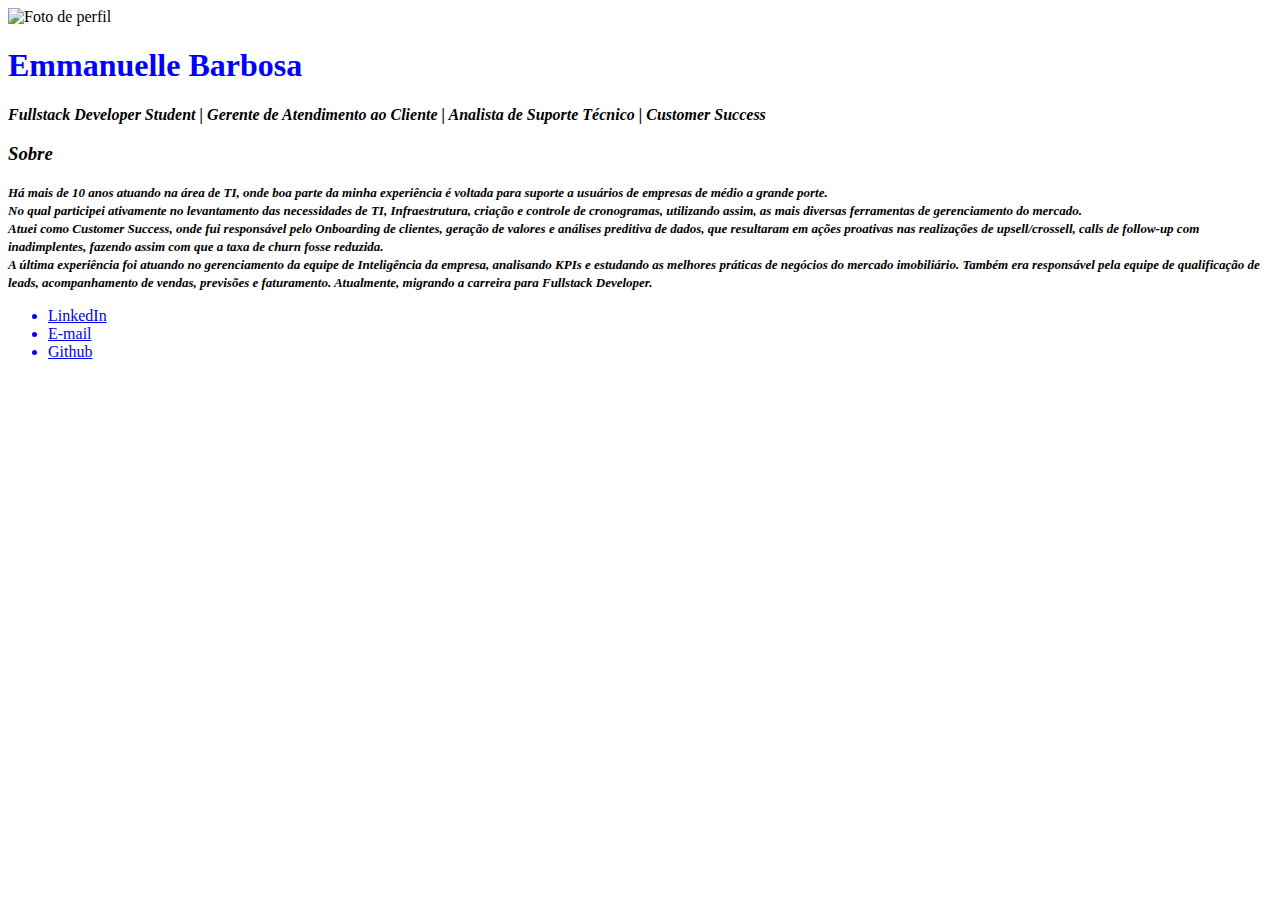
==== Módulo II - HTML_CSS3_JS/Introdução a criação de websites com HTML5 e CSS3/meu_site/index.html @ be6b9222 "Alteração de código conforme aula" ====
<!DOCTYPE html>
<html>
	<head>
	 <meta charset="utf-8">
	 <title>Emmanuelle Barbosa</title>
	 <link rel="stylesheet" type="text/css" href="style.css">
	</head>
	<body>
		<header>
			<img src="C:\workspace\DIO\dio-desafio-github-primeiro-repositorio\Módulo II - HTML_CSS3_JS\Introdução a criação de websites com HTML5 e CSS3/meu_site/imagens/manu.jpg" alt="Foto de perfil">
			<h1 id="title"><font face="tahoma">Emmanuelle Barbosa</font></h1>
	</header>
	<section>
		<header>
			<h2 class="subtitle"><font face="tahoma">Fullstack Developer Student | Gerente de Atendimento ao Cliente | Analista de Suporte Técnico | Customer Success</font></h2>
		</header>	
		<article>
			<header> 
				<h3 class="post_title"><font face="tahoma">Sobre</font></h3>
			</header>
			<p><b><i><font face="tahoma", size=2,98px> 
			Há mais de 10 anos atuando na área de TI, onde boa parte da minha experiência é voltada para suporte a usuários de empresas de médio a grande porte. <br> No qual participei ativamente no levantamento das necessidades de TI, Infraestrutura, criação e controle de cronogramas, utilizando assim, as mais diversas ferramentas de gerenciamento do mercado.<br>
			Atuei como Customer Success, onde fui responsável pelo Onboarding de clientes, geração de valores e análises preditiva de dados, que resultaram em ações proativas nas realizações de upsell/crossell, calls de follow-up com inadimplentes, fazendo assim com que a taxa de churn fosse reduzida. <br>
			A última experiência foi atuando no gerenciamento da equipe de Inteligência da empresa, analisando KPIs e estudando as melhores práticas de negócios do mercado imobiliário. Também era responsável pela equipe de qualificação de leads, acompanhamento de vendas, previsões e faturamento.
			Atualmente, migrando a carreira para Fullstack Developer.</i></b></p></font>
		</article>
	</section>
	<footer>
		<ul> <font face="tahoma", color="blue", size="3,0px">
			<li>
				<a href="https://linkedin.com/in/emmanuellebs" target="blank">LinkedIn</a>
			</li>
			<li>
				<a href="mailto:emmanuelle.bs@live.com" target="blank">E-mail</a>
			</li>
			<li>
				<a href="https://github.com/emmanuellebs" target="blank">Github</a>
			</li>
		</ul>
	</footer>

	</body>
</html>
---- Módulo II - HTML_CSS3_JS/Introdução a criação de websites com HTML5 e CSS3/meu_site/style.css ----
#title {
	color: blue;
}
.subtitle {
	font-size: 16px;
	font-style: italic;
}
.post_title {
	color: black;
	font-style: italic;
}
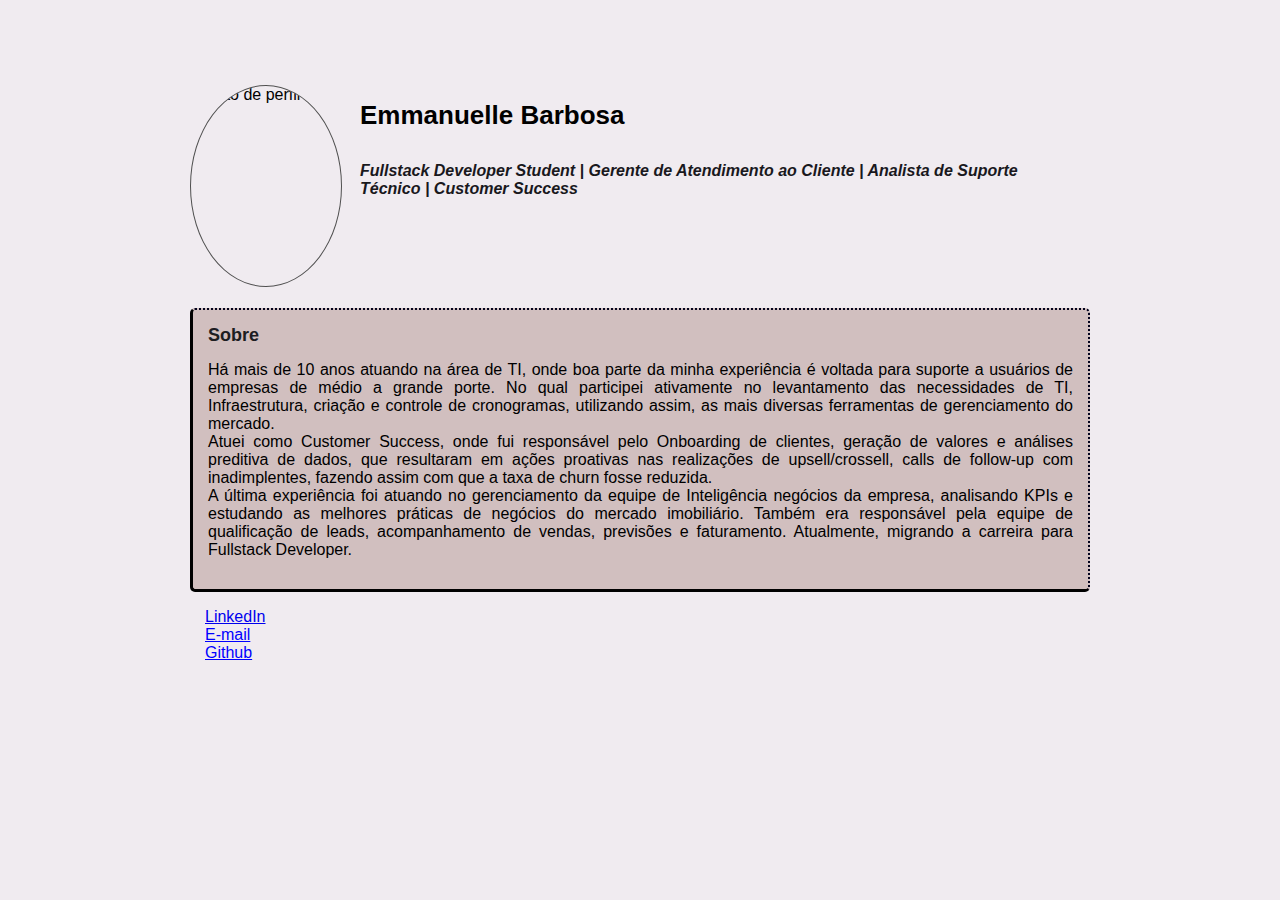
==== commit 489f79dc: "Atualização de código meu site" ====
--- a/Módulo II - HTML_CSS3_JS/Introdução a criação de websites com HTML5 e CSS3/meu_site/index.html
+++ b/Módulo II - HTML_CSS3_JS/Introdução a criação de websites com HTML5 e CSS3/meu_site/index.html
@@ -7,26 +7,28 @@
 	</head>
 	<body>
 		<header>
-			<img src="C:\workspace\DIO\dio-desafio-github-primeiro-repositorio\Módulo II - HTML_CSS3_JS\Introdução a criação de websites com HTML5 e CSS3/meu_site/imagens/manu.jpg" alt="Foto de perfil">
-			<h1 id="title"><font face="tahoma">Emmanuelle Barbosa</font></h1>
+			<img src="C:\workspace\DIO\dio-desafio-github-primeiro-repositorio\Módulo II - HTML_CSS3_JS\Introdução a criação de websites com HTML5 e CSS3/meu_site/imagens/manu.jpg" alt="Foto de perfil" 
+			class="photo_perfil" align="left" height="200" width="150">
+		
+			<h1 id="title" >Emmanuelle Barbosa</h1>
 	</header>
 	<section>
 		<header>
-			<h2 class="subtitle"><font face="tahoma">Fullstack Developer Student | Gerente de Atendimento ao Cliente | Analista de Suporte Técnico | Customer Success</font></h2>
+			<h2 class="subtitle">Fullstack Developer Student | Gerente de Atendimento ao Cliente | Analista de Suporte Técnico | Customer Success</h2>
 		</header>	
-		<article>
+		<article class="post"
 			<header> 
-				<h3 class="post_title"><font face="tahoma">Sobre</font></h3>
+				<h3 class="post_title">Sobre</h3>
 			</header>
-			<p><b><i><font face="tahoma", size=2,98px> 
-			Há mais de 10 anos atuando na área de TI, onde boa parte da minha experiência é voltada para suporte a usuários de empresas de médio a grande porte. <br> No qual participei ativamente no levantamento das necessidades de TI, Infraestrutura, criação e controle de cronogramas, utilizando assim, as mais diversas ferramentas de gerenciamento do mercado.<br>
+			<p class="post_content">
+			Há mais de 10 anos atuando na área de TI, onde boa parte da minha experiência é voltada para suporte a usuários de empresas de médio a grande porte. No qual participei ativamente no levantamento das necessidades de TI, Infraestrutura, criação e controle de cronogramas, utilizando assim, as mais diversas ferramentas de gerenciamento do mercado.<br>
 			Atuei como Customer Success, onde fui responsável pelo Onboarding de clientes, geração de valores e análises preditiva de dados, que resultaram em ações proativas nas realizações de upsell/crossell, calls de follow-up com inadimplentes, fazendo assim com que a taxa de churn fosse reduzida. <br>
-			A última experiência foi atuando no gerenciamento da equipe de Inteligência da empresa, analisando KPIs e estudando as melhores práticas de negócios do mercado imobiliário. Também era responsável pela equipe de qualificação de leads, acompanhamento de vendas, previsões e faturamento.
-			Atualmente, migrando a carreira para Fullstack Developer.</i></b></p></font>
+			A última experiência foi atuando no gerenciamento da equipe de Inteligência negócios da empresa, analisando KPIs e estudando as melhores práticas de 																			negócios do mercado imobiliário. Também era responsável pela equipe de qualificação de leads, acompanhamento de vendas, previsões e faturamento.
+			Atualmente, migrando a carreira para Fullstack Developer.</p>
 		</article>
 	</section>
 	<footer>
-		<ul> <font face="tahoma", color="blue", size="3,0px">
+		<ul class="post_list"
 			<li>
 				<a href="https://linkedin.com/in/emmanuellebs" target="blank">LinkedIn</a>
 			</li>
--- a/Módulo II - HTML_CSS3_JS/Introdução a criação de websites com HTML5 e CSS3/meu_site/style.css
+++ b/Módulo II - HTML_CSS3_JS/Introdução a criação de websites com HTML5 e CSS3/meu_site/style.css
@@ -1,11 +1,64 @@
+body {
+	background: #f0ebf0;
+	font-family: Verdana, Geneva, Tahoma, sans-serif;	
+	max-width: 900px;
+	margin: auto;
+}
 #title {
-	color: blue;
+	padding: 20px;
+	margin-top: 80px;
+	margin-left: 150px;
+	margin-bottom: 1px;
+    font-size: 26px;
 }
+
 .subtitle {
+	color: rgb(25, 24, 29);
 	font-size: 16px;
 	font-style: italic;
+	padding: 10px;
+	margin-top: 1px;
+	margin-left: 160px;
+	margin-bottom: 100px;
 }
 .post_title {
-	color: black;
-	font-style: italic;
+	color: rgb(29, 29, 34);
+	font-size: 18px;
+	margin: 0;
+	margin-bottom: 15px;
+	text-align: justify;
+	
+	
 }
+
+.post {
+	background: rgb(209, 191, 191);
+	padding: 15px;
+	border: 3px solid black;
+	border-top: 2px dotted rgb(3, 3, 29);
+	border-right: 2px dotted rgb(3,3,29);
+	margin-bottom: 10px;
+	margin-top: 30px;
+	border-radius: 5px;
+	text-align: justify;
+}
+.post_content {
+	margin: 0;
+	margin-bottom: 15px;
+}
+
+.photo_perfil {
+	margin-top: 5px;
+	border: 1px solid #505050; 
+	border-radius: 80%;
+}
+
+.post_list {
+	list-style-type: none;
+	padding-left: 15px;
+}
+
+.post_list li a {
+	color:blue;
+}
+
